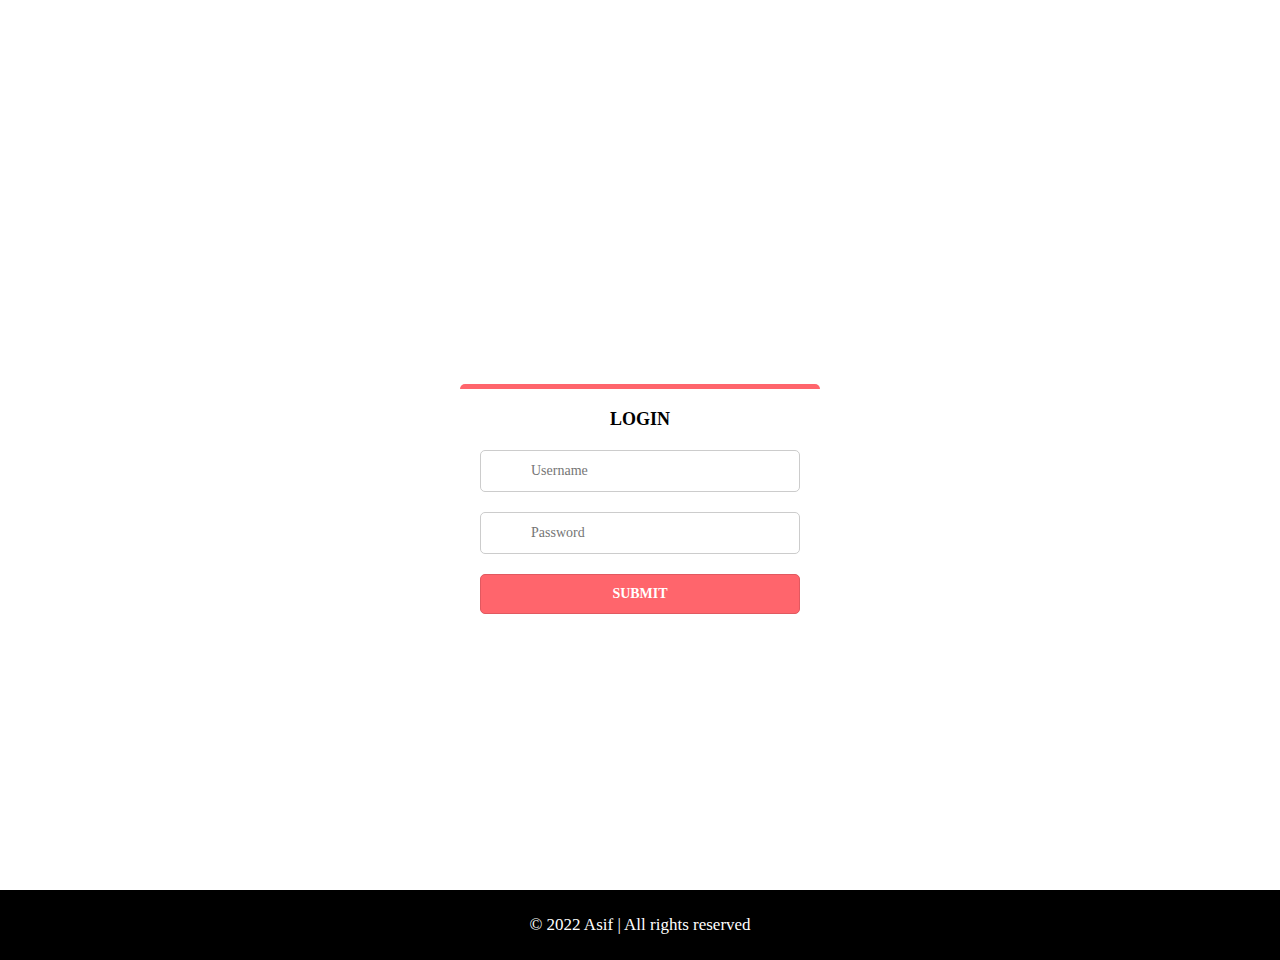
==== HTML---CSS-Mini-Project---HTML---CSS-Mini-Project---4xil2yjgy5vr-master/login.html @ d5acb968 "Add files via upload" ====
<!DOCTYPE html>
<html lang="en">

<head>
    <link rel="icon" href="images/favicon.ico">
    <meta charset="UTF-8">
    <meta http-equiv="X-UA-Compatible" content="IE=edge">
    <meta name="viewport" content="width=device-width, initial-scale=1.0">
    <title>Asif's Photography</title>
    <link rel="stylesheet" href="login.css">
</head>

<body>
    <div class="logo">
        <div class="login-block">
            <h1>Login</h1>
            <input type="text" value="" placeholder="Username" id="username" />
            <input type="password" value="" placeholder="Password" id="password" />
            <button>Submit</button>
        </div>
        <div class="copyright">
            <p>© 2022 Asif | All rights reserved</p>
        </div>
    </div>
</body>

</html>
---- HTML---CSS-Mini-Project---HTML---CSS-Mini-Project---4xil2yjgy5vr-master/login.css ----
body {
    background-image: url('images/banner.JPG');
    background-repeat: no-repeat;
    background-size: cover;
    font-family: Montserrat;
    margin:0;
    padding: 0;
}

.login-block {
    width: 320px;
    padding: 20px;
    background: #fff;
    border-radius: 5px;
    border-top: 5px solid #ff656c;
    margin: 30% auto;
    margin-bottom: 0;
}

.login-block h1 {
    text-align: center;
    color: #000;
    font-size: 18px;
    text-transform: uppercase;
    margin-top: 0;
    margin-bottom: 20px;
}

.login-block input {
    width: 100%;
    height: 42px;
    box-sizing: border-box;
    border-radius: 5px;
    border: 1px solid #ccc;
    margin-bottom: 20px;
    font-size: 14px;
    font-family: Montserrat;
    padding: 0 20px 0 50px;
    outline: none;
}

.login-block button {
    width: 100%;
    height: 40px;
    background: #ff656c;
    box-sizing: border-box;
    border-radius: 5px;
    border: 1px solid #e15960;
    color: #fff;
    font-weight: bold;
    text-transform: uppercase;
    font-size: 14px;
    font-family: Montserrat;
    outline: none;
    cursor: pointer;
}

.login-block button:hover {
    background: #ff7b81;
}

.copyright{
    height: 100%;
    display: flex;
    align-items: center;
    justify-content: center;
    background: black;
    font-size: 17px;
    color: white;
    height: 70px;
    margin-top: 20%;
    width: 100%;

}
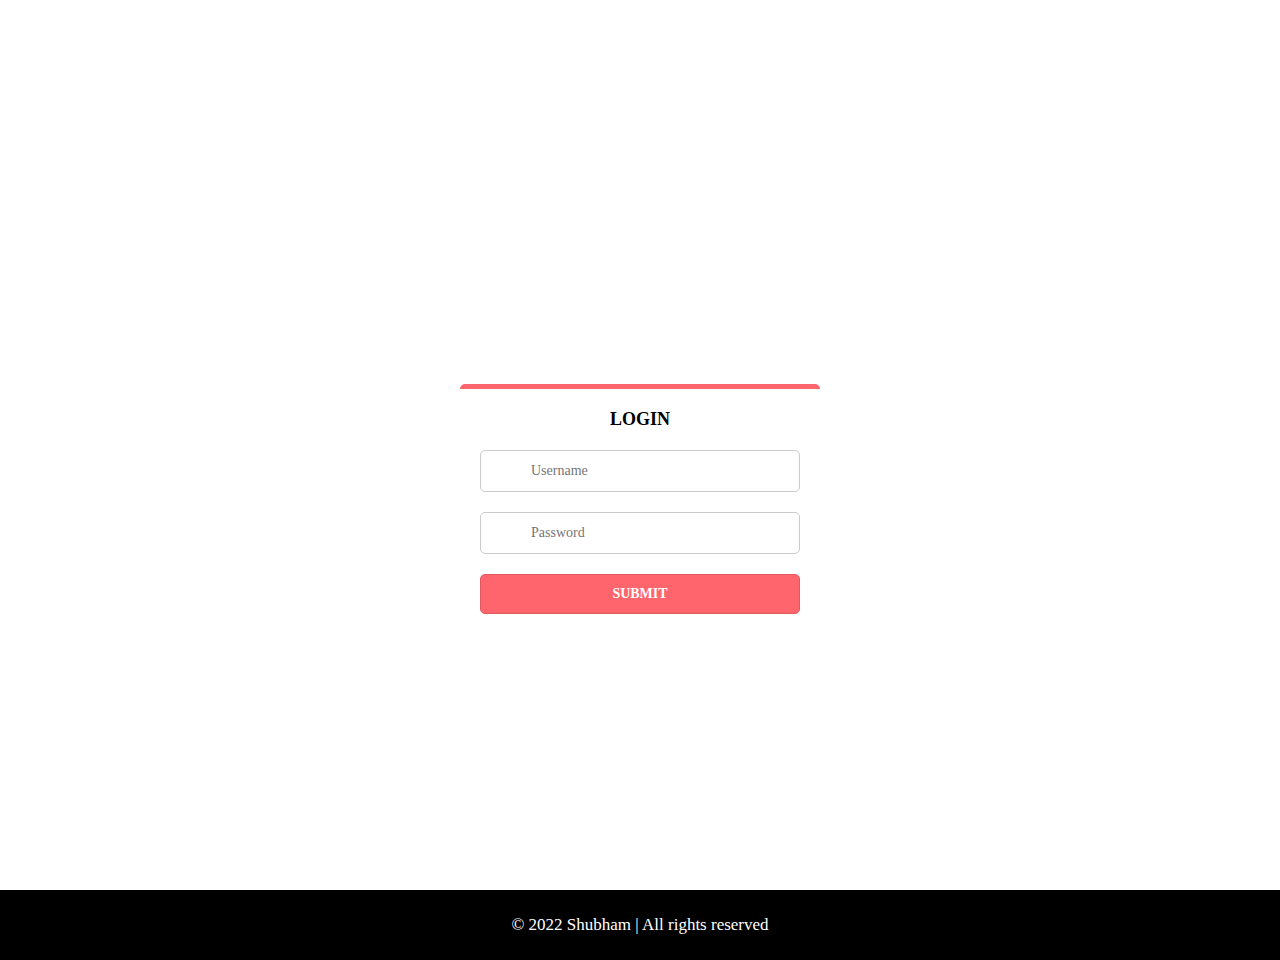
==== commit 6f4d5d04: "Update login.html" ====
--- a/HTML---CSS-Mini-Project---HTML---CSS-Mini-Project---4xil2yjgy5vr-master/login.html
+++ b/HTML---CSS-Mini-Project---HTML---CSS-Mini-Project---4xil2yjgy5vr-master/login.html
@@ -6,7 +6,7 @@
     <meta charset="UTF-8">
     <meta http-equiv="X-UA-Compatible" content="IE=edge">
     <meta name="viewport" content="width=device-width, initial-scale=1.0">
-    <title>Asif's Photography</title>
+    <title>Shubham  Photography</title>
     <link rel="stylesheet" href="login.css">
 </head>
 
@@ -19,9 +19,9 @@
             <button>Submit</button>
         </div>
         <div class="copyright">
-            <p>© 2022 Asif | All rights reserved</p>
+            <p>© 2022 Shubham | All rights reserved</p>
         </div>
     </div>
 </body>
 
-</html>+</html>
